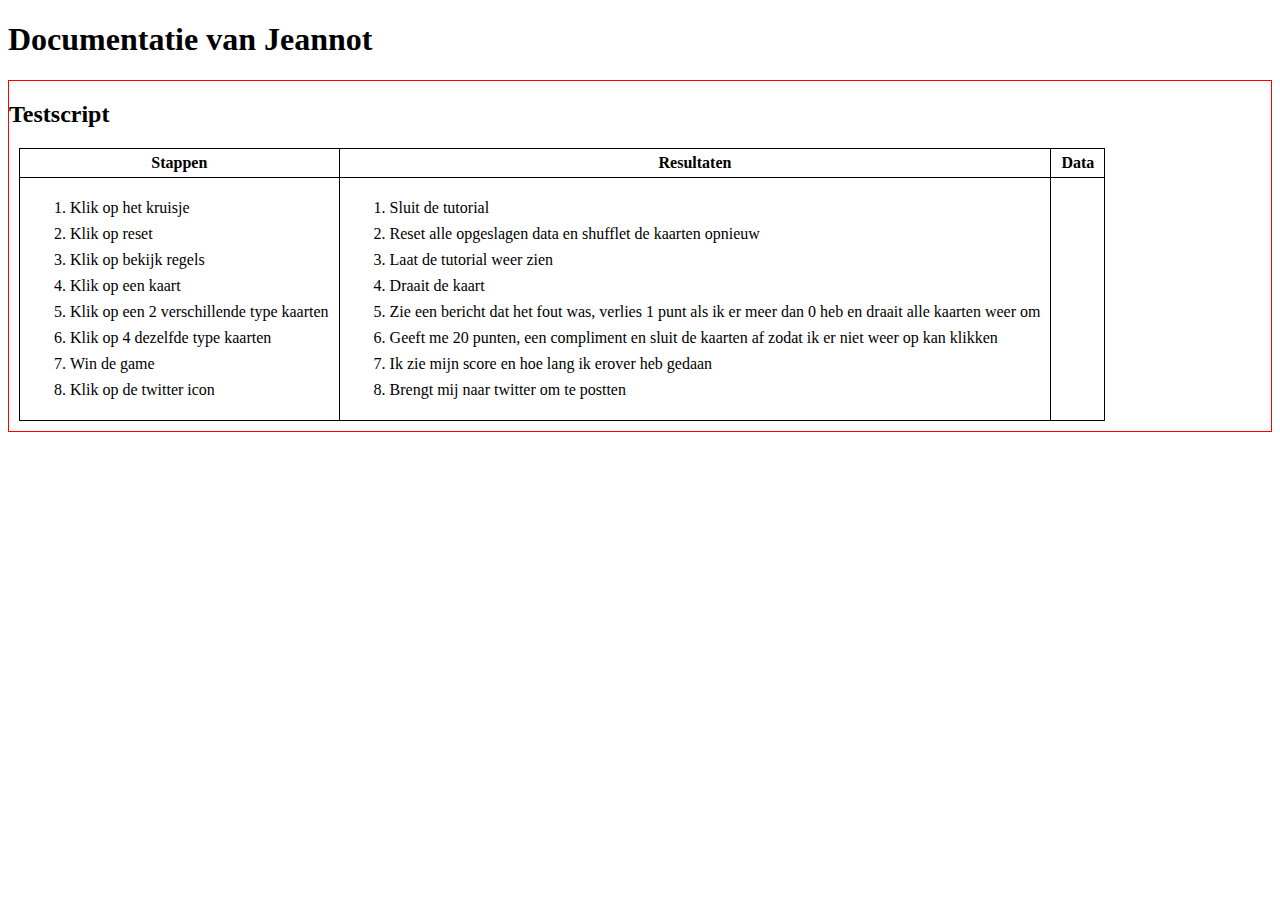
==== testscript.html @ ef72f609 "update" ====
<!DOCTYPE html>
<html lang="en">
<head>
    <meta charset="UTF-8">
    <meta http-equiv="X-UA-Compatible" content="IE=edge">
    <meta name="viewport" content="width=device-width, initial-scale=1.0">
    <meta name="robots" content="noimageindex, nofollow, noindex, nosnippet">
    <link rel="stylesheet" href="css/doc.css">
    <title>Document</title>
</head>
<body>
    <h1>Documentatie van Jeannot</h1>
    <main>
        <h2>Testscript</h2>
        <table class="testscript">
            <tr>
                <th>Stappen</th>
                <th>Resultaten</th>
                <th>Data</th>
            </tr>
            <tr>
                <td>
                    <ol id="tests">
                        <li>Klik op het kruisje</li>
                        <li>Klik op reset</li>
                        <li>Klik op bekijk regels</li>
                        <li>Klik op een kaart</li>
                        <li>Klik op een 2 verschillende type kaarten</li>
                        <li>Klik op 4 dezelfde type kaarten</li>
                        <li>Win de game</li>
                        <li>Klik op de twitter icon</li>
                    </ol>
                </td>
                <td>
                    <ol>
                        <li>Sluit de tutorial</li>
                        <li>Reset alle opgeslagen data en shufflet de kaarten opnieuw</li>
                        <li>Laat de tutorial weer zien</li>
                        <li>Draait de kaart</li>
                        <li>Zie een bericht dat het fout was, verlies 1 punt als ik er meer dan 0 heb en draait alle kaarten weer om</li>
                        <li>Geeft me 20 punten, een compliment en sluit de kaarten af zodat ik er niet weer op kan klikken</li>
                        <li>Ik zie mijn score en hoe lang ik erover heb gedaan</li>
                        <li>Brengt mij naar twitter om te postten </li>
                    </ol>
                </td>
                <td>
                </td>
            </tr>
        </table>
    </main>
</body>
</html>
---- css/doc.css ----
main {
    grid-area: main;
    border-width: 1px;
    border-style: solid;
    border-color: red;
}

.testscript {
    border-collapse: collapse;
    margin: 10px;
}

.testscript th, .testscript td {
    border: 1px solid #000000;
    vertical-align: top;
    padding: 5px 10px 5px 10px;
}

.testscript ul {
    margin: 0;
}

.testscript li, .testscript span {
    margin: 8px 0;
}

.testscript span {
    display: block;
    margin: 8px 0;
}

.documentation-link {
    position: fixed;
    bottom: 5px;
    right: 5px;
}
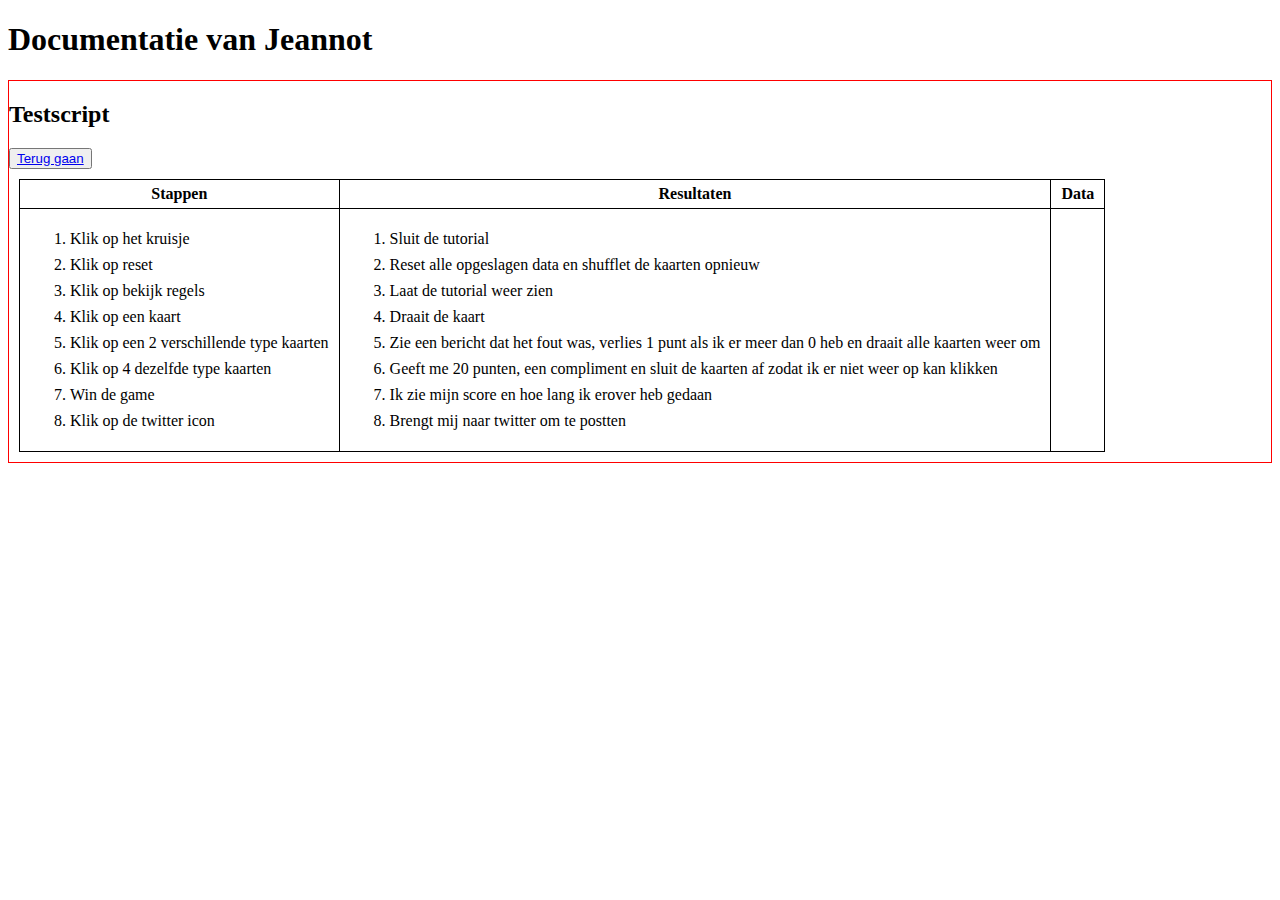
==== commit 2892c775: "Nicer GUI, more time before card flip" ====
--- a/testscript.html
+++ b/testscript.html
@@ -12,6 +12,7 @@
     <h1>Documentatie van Jeannot</h1>
     <main>
         <h2>Testscript</h2>
+        <button><a href="index.html">Terug gaan</a></button>
         <table class="testscript">
             <tr>
                 <th>Stappen</th>
